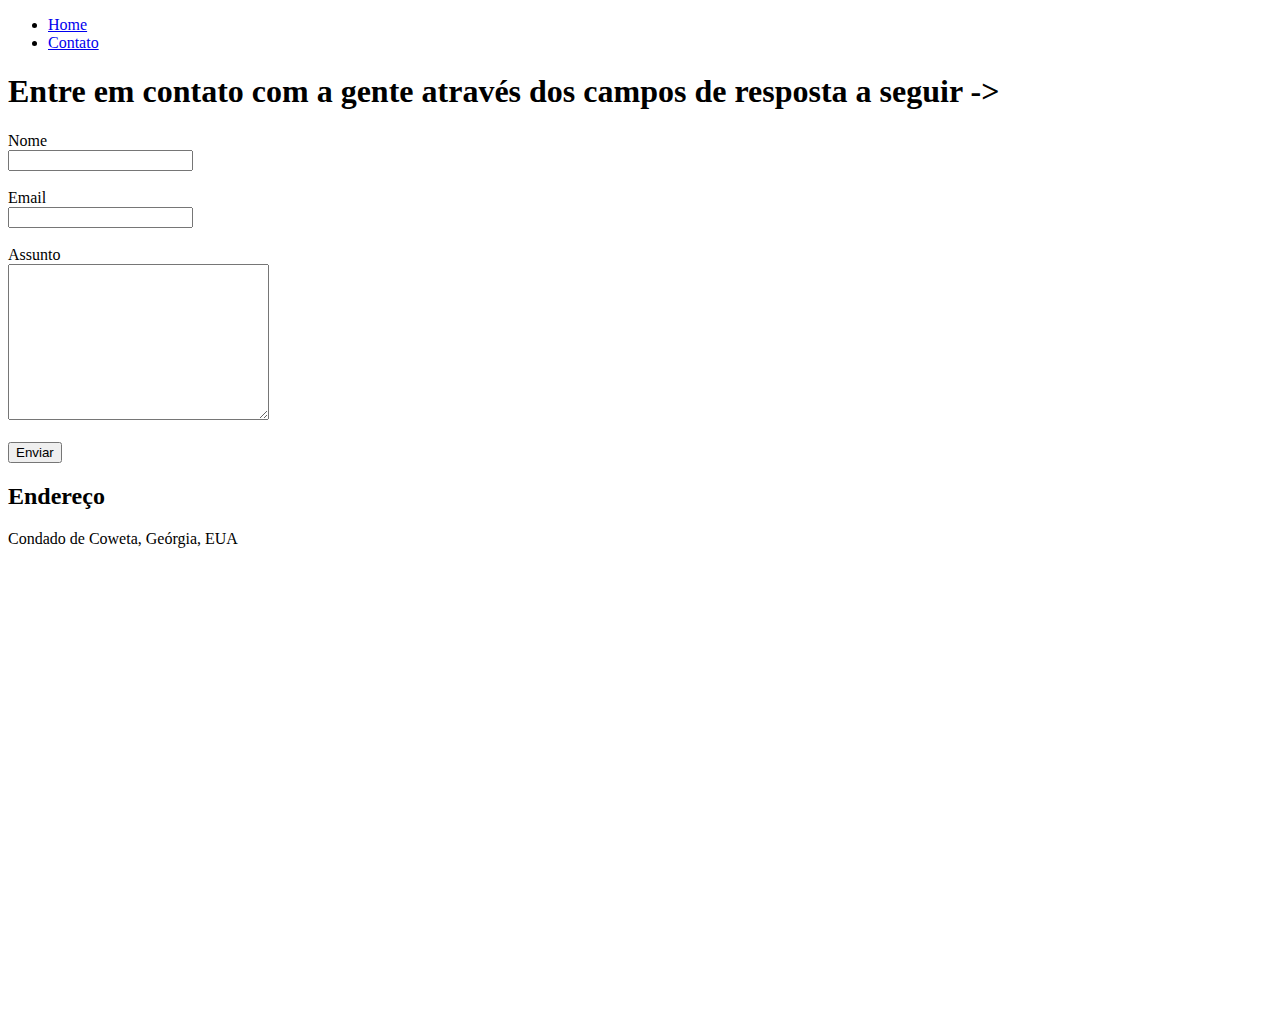
==== contato.html @ 8fcaa5c5 "Introdução ao Html" ====
<!DOCTYPE html>
<html lang="en">

<head>
    <meta charset="UTF-8">
    <meta http-equiv="X-UA-Compatible" content="IE=edge">
    <meta name="viewport" content="width=device-width, initial-scale=1.0">
    <title>ContatoTheKingdoom</title>
</head>

<body>
    <ul>
        <li>
            <a href="index.html">Home</a>
        </li>
        <li>
            <a href="contato.html">Contato</a>
        </li>
    </ul>
    <h1>Entre em contato com a gente através dos campos de resposta a seguir -></h1>
    
    <form>
        <label for="nome">Nome</label> <br>
        <input type="nome" id="nome">
        <br>
        <br>
        <label for="email">Email</label> <br>
        <input type="email" id="email">
        <br>
        <br>
        <label for="assunto">Assunto</label> <br>
        <textarea name="assunto" id="assunto" cols="30" rows="10"></textarea>
        <br>
        <br>
        <button>Enviar</button>
        <h2>Endereço</h2>
        <p>Condado de Coweta, Geórgia, EUA</p>
        <iframe
            src="https://www.google.com/maps/embed?pb=!1m18!1m12!1m3!1d182467.79399322002!2d-84.89628736950576!3d33.351608659030504!2m3!1f0!2f0!3f0!3m2!1i1024!2i768!4f13.1!3m3!1m2!1s0x88f4c6e84a90d781%3A0x5060d84a1f2bc220!2sCondado%20de%20Coweta%2C%20GA%2C%20EUA!5e1!3m2!1spt-BR!2sbr!4v1637685766790!5m2!1spt-BR!2sbr"
            width="600" height="450" style="border:0;" allowfullscreen="" loading="lazy"></iframe>

    </form>
</body>

</html>
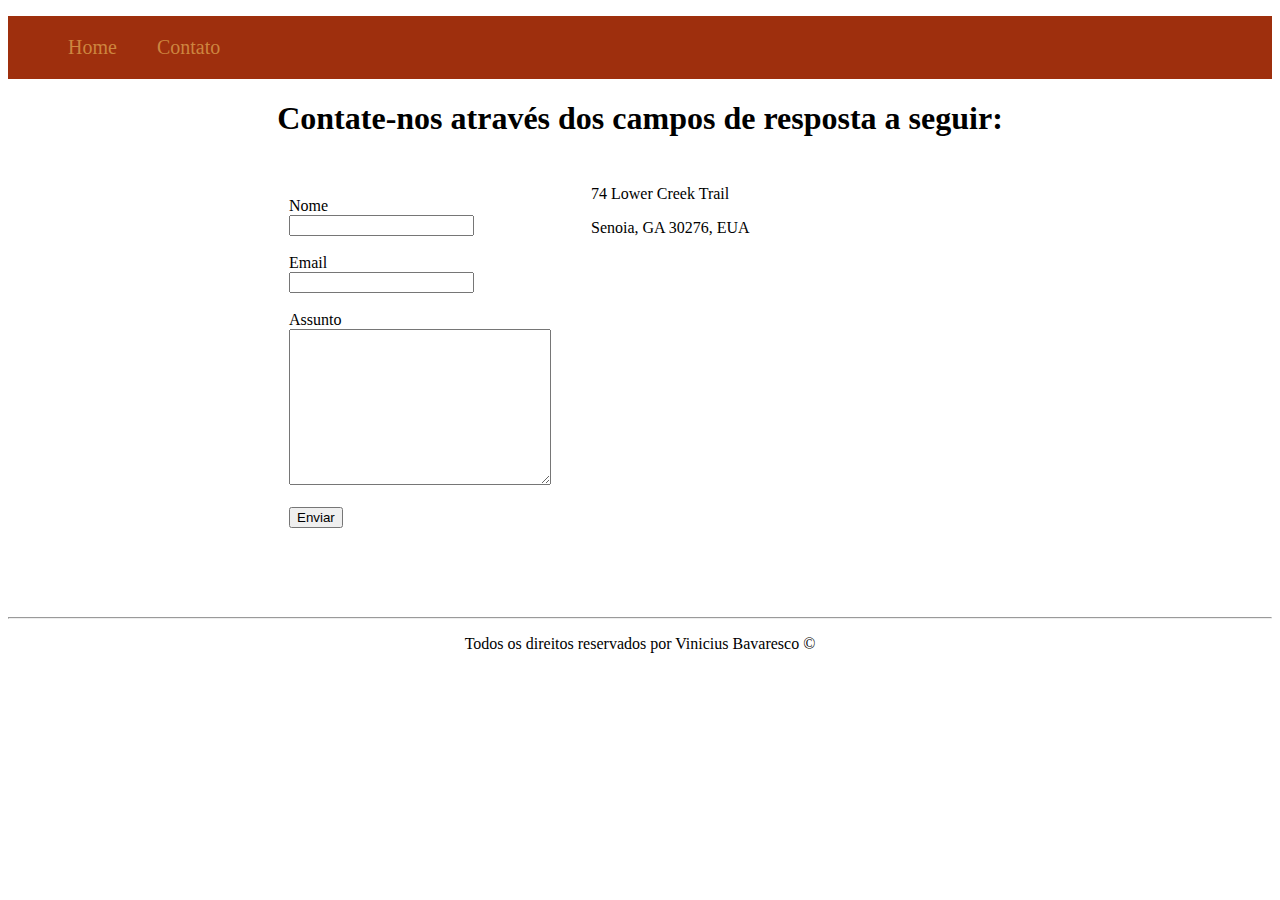
==== commit 69c7afc1: "Implementação do CSS" ====
--- a/contato.html
+++ b/contato.html
@@ -1,15 +1,16 @@
 <!DOCTYPE html>
-<html lang="en">
+<html lang="pt-br">
 
 <head>
     <meta charset="UTF-8">
     <meta http-equiv="X-UA-Compatible" content="IE=edge">
     <meta name="viewport" content="width=device-width, initial-scale=1.0">
     <title>ContatoTheKingdoom</title>
+    <link rel="stylesheet" href="assets/css/style.css">
 </head>
 
-<body>
-    <ul>
+<body class="backgroud">
+    <ul class="inicio" id="menu">
         <li>
             <a href="index.html">Home</a>
         </li>
@@ -17,29 +18,48 @@
             <a href="contato.html">Contato</a>
         </li>
     </ul>
-    <h1>Entre em contato com a gente através dos campos de resposta a seguir -></h1>
-    
-    <form>
-        <label for="nome">Nome</label> <br>
-        <input type="nome" id="nome">
-        <br>
-        <br>
-        <label for="email">Email</label> <br>
-        <input type="email" id="email">
-        <br>
-        <br>
-        <label for="assunto">Assunto</label> <br>
-        <textarea name="assunto" id="assunto" cols="30" rows="10"></textarea>
-        <br>
-        <br>
-        <button>Enviar</button>
-        <h2>Endereço</h2>
-        <p>Condado de Coweta, Geórgia, EUA</p>
-        <iframe
-            src="https://www.google.com/maps/embed?pb=!1m18!1m12!1m3!1d182467.79399322002!2d-84.89628736950576!3d33.351608659030504!2m3!1f0!2f0!3f0!3m2!1i1024!2i768!4f13.1!3m3!1m2!1s0x88f4c6e84a90d781%3A0x5060d84a1f2bc220!2sCondado%20de%20Coweta%2C%20GA%2C%20EUA!5e1!3m2!1spt-BR!2sbr!4v1637685766790!5m2!1spt-BR!2sbr"
-            width="600" height="450" style="border:0;" allowfullscreen="" loading="lazy"></iframe>
 
-    </form>
+    <h1 class="center">Contate-nos através dos campos de resposta a seguir:</h1>
+
+    <div class="container ml50">
+        <div class="ml50">
+            <form>
+                <label for="nome">Nome</label> <br>
+                <input type="nome" id="nome">
+                <br>
+                <br>
+                <label for="email">Email</label> <br>
+                <input type="email" id="email">
+                <br>
+                <br>
+                <label for="assunto">Assunto</label> <br>
+                <textarea name="assunto" id="assunto" cols="30" rows="10"></textarea>
+                <br>
+                <br>
+                <button>Enviar</button>
+
+            </form>
+        </div>
+
+        <div class="ml50">
+            <p>74 Lower Creek Trail</p>
+            <p>Senoia, GA 30276, EUA</p>
+            <iframe src="https://www.google.com/maps/embed?pb=!1m18!1m12!1m3!1d1426
+                .3938097526006!2d-84.55725104200162!3d33.2987990370468!2m3!1f0!2f0!3f0!3m2
+                !1i1024!2i768!4f13.1!3m3!1m2!1s0x88f494dd099585c3%3A0x5b7827c2fff9ab9e!2s74%20
+                Lower%20Creek%20Trail%2C%20Senoia%2C%20GA%2030276%2C%20EUA!5e1!3m2!1spt-BR!2sb
+                r!4v1637776031035!5m2!1spt-BR!2sbr" width="400" height="300" style="border:0;" allowfullscreen=""
+                loading="lazy"></iframe>
+
+        </div>
+    </div>
+
+    <hr>
+    <footer>
+        <p class="center">
+            Todos os direitos reservados por Vinicius Bavaresco &copy;
+        </p>
+    </footer>
 </body>
 
 </html>--- a/assets/css/style.css
+++ b/assets/css/style.css
@@ -0,0 +1,75 @@
+/*Estilos da pagina index.html*/
+
+.center {
+    text-align: center;
+}
+
+.justify {
+    text-align: justify;
+}
+
+.between {
+    text-align: space-between;
+}
+
+.size {
+    font-size: 20px;
+}
+
+.inicio{
+    display: flex;
+    flex-flow: row;
+    justify-content: left;
+    align-items: left;
+    background-color: rgb(158, 47, 13);
+}
+
+.container {
+    display: flex;
+    flex-flow: row;
+    justify-content: center;
+    align-items: center;
+}
+
+.container2 {
+    display: flex;
+    flex-flow: row;
+    justify-content: space-around;
+    align-items: space-around;
+}
+
+.titulo {
+    color: peru;
+}
+
+#menu li {
+    display: inline;
+    padding: 20px;
+}
+
+#menu li a {
+    text-decoration: none;
+    color: peru;
+    font-size: 20px;
+}
+
+#menu li a:hover {
+    color: wheat;
+}
+
+.p30 {
+    padding: 30px;
+}
+
+.backgroud {
+    background-color: rgb(255, 255, 255);}
+
+
+/*Estilos da pagina contato.html*/
+
+.ml50 {
+    margin-top: 10px;
+    margin-left: 20px;
+    margin-bottom: 30px;
+    margin-right: 20px;
+}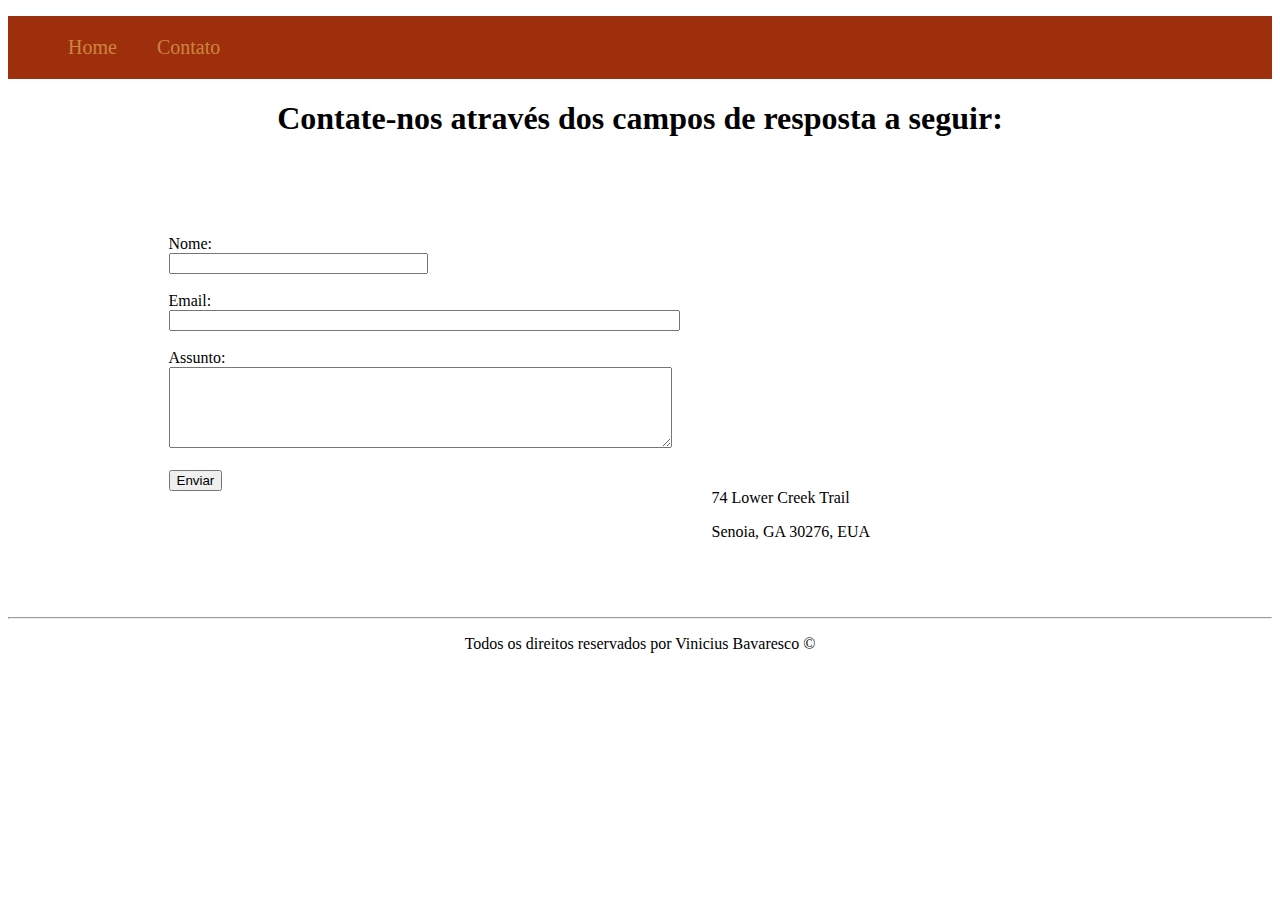
==== commit 1565d25e: "Implementação do JavaScript" ====
--- a/contato.html
+++ b/contato.html
@@ -24,17 +24,17 @@
     <div class="container ml50">
         <div class="ml50">
             <form>
-                <label for="nome">Nome</label> <br>
-                <input type="nome" id="nome">
+                <label for="nome">Nome:</label> <br>
+                <input type="nome" id="nome" onkeyup='validarNome()'>
+                <div id='txtNome'></div>
                 <br>
+                <label for="email">Email:</label> <br>
+                <input type="email" id="email" onkeyup='validarEmail()'>
+                <div id='txtEmail'></div>
                 <br>
-                <label for="email">Email</label> <br>
-                <input type="email" id="email">
-                <br>
-                <br>
-                <label for="assunto">Assunto</label> <br>
-                <textarea name="assunto" id="assunto" cols="30" rows="10"></textarea>
-                <br>
+                <label for="assunto">Assunto:</label> <br>
+                <textarea name="assunto" id="assunto" cols="60" rows="5" onkeyup='validarAssunto()'></textarea>
+                <div id='txtAssunto'></div>
                 <br>
                 <button>Enviar</button>
 
@@ -42,15 +42,15 @@
         </div>
 
         <div class="ml50">
-            <p>74 Lower Creek Trail</p>
-            <p>Senoia, GA 30276, EUA</p>
+
             <iframe src="https://www.google.com/maps/embed?pb=!1m18!1m12!1m3!1d1426
                 .3938097526006!2d-84.55725104200162!3d33.2987990370468!2m3!1f0!2f0!3f0!3m2
                 !1i1024!2i768!4f13.1!3m3!1m2!1s0x88f494dd099585c3%3A0x5b7827c2fff9ab9e!2s74%20
                 Lower%20Creek%20Trail%2C%20Senoia%2C%20GA%2030276%2C%20EUA!5e1!3m2!1spt-BR!2sb
                 r!4v1637776031035!5m2!1spt-BR!2sbr" width="400" height="300" style="border:0;" allowfullscreen=""
                 loading="lazy"></iframe>
-
+            <p>74 Lower Creek Trail</p>
+            <p>Senoia, GA 30276, EUA</p>
         </div>
     </div>
 
@@ -62,4 +62,6 @@
     </footer>
 </body>
 
+<script src="assets/js/script.js"> </script>
+
 </html>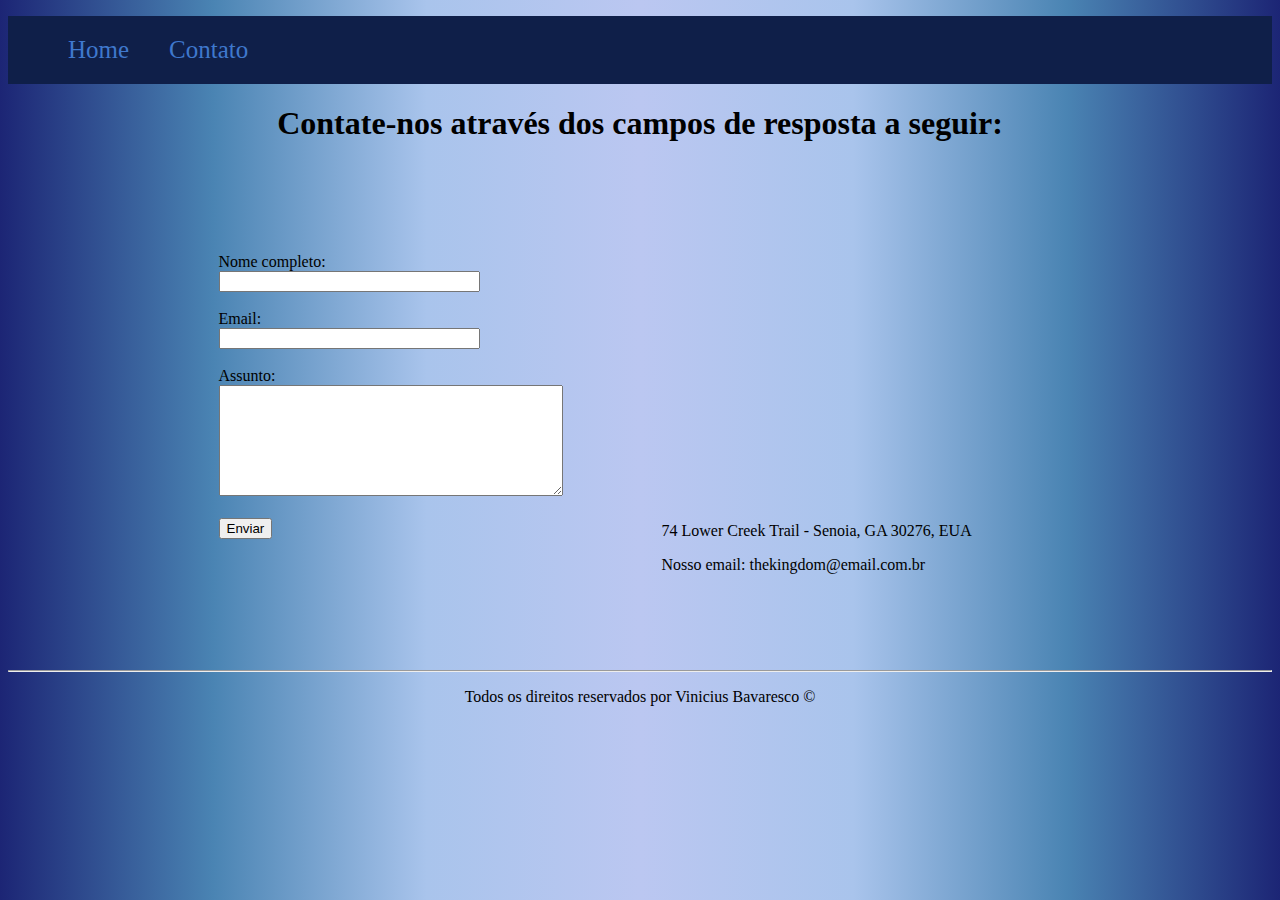
==== commit a1b44a3f: "Update Javascript" ====
--- a/contato.html
+++ b/contato.html
@@ -9,7 +9,7 @@
     <link rel="stylesheet" href="assets/css/style.css">
 </head>
 
-<body class="backgroud">
+<body class="background">
     <ul class="inicio" id="menu">
         <li>
             <a href="index.html">Home</a>
@@ -24,7 +24,7 @@
     <div class="container ml50">
         <div class="ml50">
             <form>
-                <label for="nome">Nome:</label> <br>
+                <label for="nome">Nome completo:</label> <br>
                 <input type="nome" id="nome" onkeyup='validarNome()'>
                 <div id='txtNome'></div>
                 <br>
@@ -33,10 +33,10 @@
                 <div id='txtEmail'></div>
                 <br>
                 <label for="assunto">Assunto:</label> <br>
-                <textarea name="assunto" id="assunto" cols="60" rows="5" onkeyup='validarAssunto()'></textarea>
+                <textarea name="assunto" id="assunto" cols="50" rows="7" onkeydown='validarAssunto()'></textarea>
                 <div id='txtAssunto'></div>
                 <br>
-                <button>Enviar</button>
+                <button onclick="enviar()">Enviar</button>
 
             </form>
         </div>
@@ -48,9 +48,9 @@
                 !1i1024!2i768!4f13.1!3m3!1m2!1s0x88f494dd099585c3%3A0x5b7827c2fff9ab9e!2s74%20
                 Lower%20Creek%20Trail%2C%20Senoia%2C%20GA%2030276%2C%20EUA!5e1!3m2!1spt-BR!2sb
                 r!4v1637776031035!5m2!1spt-BR!2sbr" width="400" height="300" style="border:0;" allowfullscreen=""
-                loading="lazy"></iframe>
-            <p>74 Lower Creek Trail</p>
-            <p>Senoia, GA 30276, EUA</p>
+                loading="lazy" onmousemove="mapaZoom()" onmouseout="mapaNormal()" id="mapa"></iframe>
+            <p>74 Lower Creek Trail - Senoia, GA 30276, EUA</p>
+            <p>Nosso email: thekingdom@email.com.br</p>
         </div>
     </div>
 
--- a/assets/css/style.css
+++ b/assets/css/style.css
@@ -16,12 +16,12 @@
     font-size: 20px;
 }
 
-.inicio{
+.inicio {
     display: flex;
     flex-flow: row;
     justify-content: left;
     align-items: left;
-    background-color: rgb(158, 47, 13);
+    background-color: rgb(15, 31, 73);
 }
 
 .container {
@@ -39,7 +39,7 @@
 }
 
 .titulo {
-    color: peru;
+    color: rgb(0, 0, 0);
 }
 
 #menu li {
@@ -49,27 +49,32 @@
 
 #menu li a {
     text-decoration: none;
-    color: peru;
-    font-size: 20px;
+    color: rgb(63, 120, 205);
+    font-size: 25px;
 }
 
 #menu li a:hover {
-    color: wheat;
+    color: rgb(170, 227, 245);
+    font-size: 26px;
 }
 
 .p30 {
     padding: 30px;
 }
 
-.backgroud {
-    background-color: rgb(255, 255, 255);}
+.background {
+    background-image: linear-gradient(90deg, rgb(28, 37, 117), rgb(74, 132, 179), rgb(169, 196, 236),
+            rgb(187, 199, 241), rgb(169, 196, 236), rgb(74, 132, 179), rgb(28, 37, 117))
+            
+}
 
+
+.hrsize{
+    inline-size: 900px;
+}
 
 /*Estilos da pagina contato.html*/
 
 .ml50 {
-    margin-top: 10px;
-    margin-left: 20px;
-    margin-bottom: 30px;
-    margin-right: 20px;
+    margin: 30px 10px 40px 10px;
 }